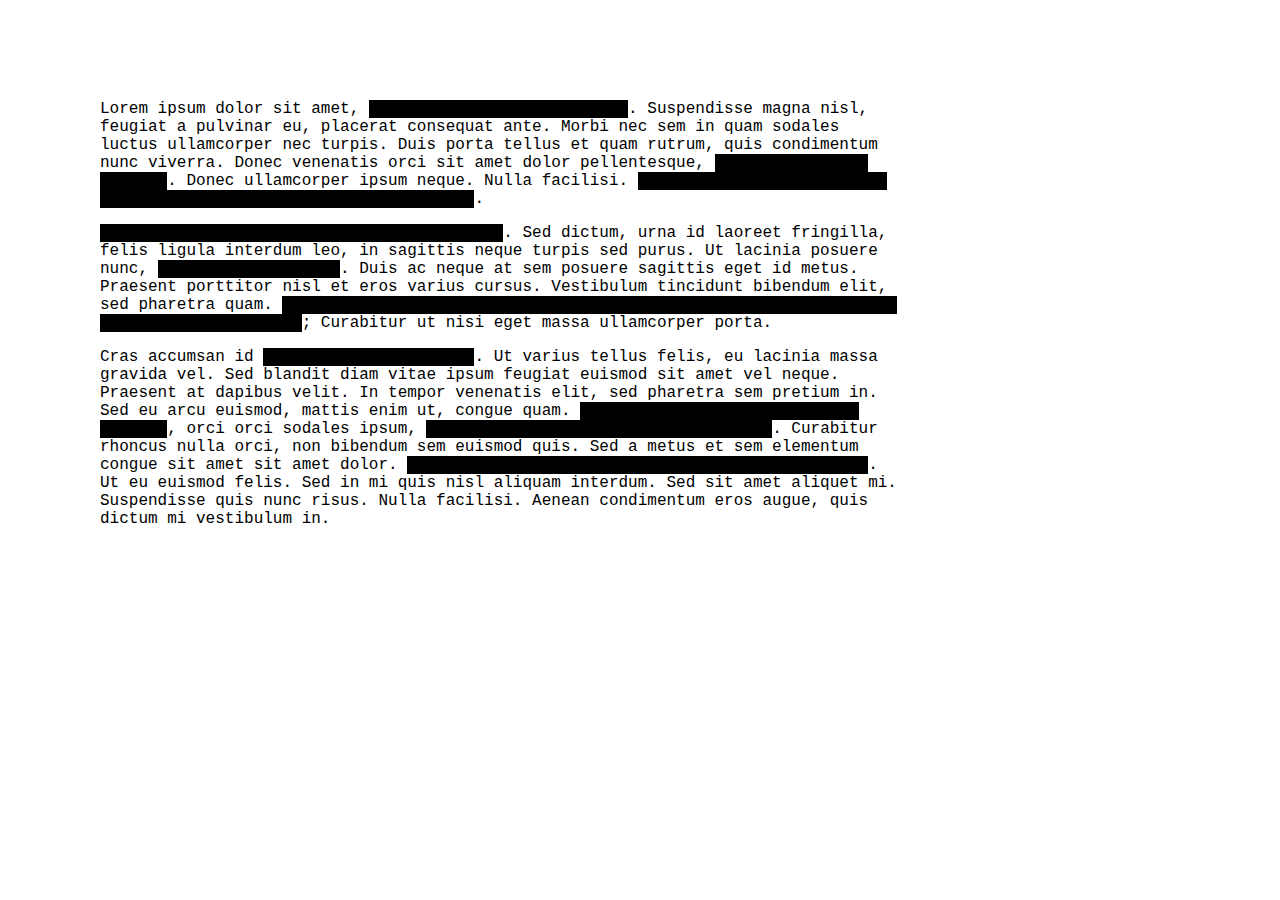
==== a2/index.html @ 1ef399c0 "A2: Start assignment2" ====
<!DOCTYPE html>
<html>
<head>
  <meta charset="utf-8">
  <meta name="viewport" width=device-width, initial-scale=1.0, maximum-scale=1.0, user-scalable=0>

  <!-- CSS stylesheet(s) -->
  <link rel="stylesheet" type="text/css" href="css/style.css" />

  <!-- Libraries -->
  <script
  src="https://code.jquery.com/jquery-3.3.1.min.js"
  integrity="sha256-FgpCb/KJQlLNfOu91ta32o/NMZxltwRo8QtmkMRdAu8="
  crossorigin="anonymous"></script>

  <!-- My script(s) -->
  <script src="js/script.js"></script>
</head>

<body>
  <p>
    Lorem ipsum dolor sit amet, <span class="redacted">consectetur adipiscing elit</span>. Suspendisse magna nisl, feugiat a pulvinar eu, placerat consequat ante. Morbi nec sem in quam sodales luctus ullamcorper nec turpis. Duis porta tellus et quam rutrum, quis condimentum nunc viverra. Donec venenatis orci sit amet dolor pellentesque, <span class="redacted">a elementum orci pretium</span>. Donec ullamcorper ipsum neque. Nulla facilisi. <span class="redacted">Morbi fringilla tellus sed erat vestibulum, at vehicula ex aliquam</span>.
  </p>

  <p>
    <span class="redacted">Ut consectetur cursus elit sit amet dictum</span>. Sed dictum, urna id laoreet fringilla, felis ligula interdum leo, in sagittis neque turpis sed purus. Ut lacinia posuere nunc, <span class="redacted">non vestibulum enim</span>. Duis ac neque at sem posuere sagittis eget id metus. Praesent porttitor nisl et eros varius cursus. Vestibulum tincidunt bibendum elit, sed pharetra quam. <span class="redacted">Vestibulum ante ipsum primis in faucibus orci luctus et ultrices posuere cubilia Curae</span>; Curabitur ut nisi eget massa ullamcorper porta.
  </p>

  <p>
    Cras accumsan id <span class="redacted">mauris et sollicitudin</span>. Ut varius tellus felis, eu lacinia massa gravida vel. Sed blandit diam vitae ipsum feugiat euismod sit amet vel neque. Praesent at dapibus velit. In tempor venenatis elit, sed pharetra sem pretium in. Sed eu arcu euismod, mattis enim ut, congue quam. <span class="redacted">Cras tempor, justo ac pretium egestas</span>, orci orci sodales ipsum, <span class="redacted">id lobortis tortor turpis quis velit</span>. Curabitur rhoncus nulla orci, non bibendum sem euismod quis. Sed a metus et sem elementum congue sit amet sit amet dolor. <span class="redacted">Aliquam bibendum velit id justo gravida suscipit</span>. Ut eu euismod felis. Sed in mi quis nisl aliquam interdum. Sed sit amet aliquet mi. Suspendisse quis nunc risus. Nulla facilisi. Aenean condimentum eros augue, quis dictum mi vestibulum in.
  </p>
</body>

</html>
---- a2/css/style.css ----
/*********************************************

Raving Redactionist CSS.

**********************************************/

/* Just some general syling of the page for aesthetics. Personal choice. */
body {
  font-family: Courier, monospace;
  width: 800px;
  margin-left: 100px;
  margin-top: 100px;
}

/* Redacted elements need to be blanked out */
.redacted {
  background-color: black; /* Black background */
  color: transparent; /* Invisible text so it can't be selected and seen! */
  text-decoration: none; /* Simple text */
}

/* Revealed elements need to be highlighted because it's a disaster! */
.revealed {
  background-color: transparent; /* No background */
  text-decoration: underline; /* underlined! */
  color: red; /* Emergency! */
}

.highlight{
  background-color: yellow;

}
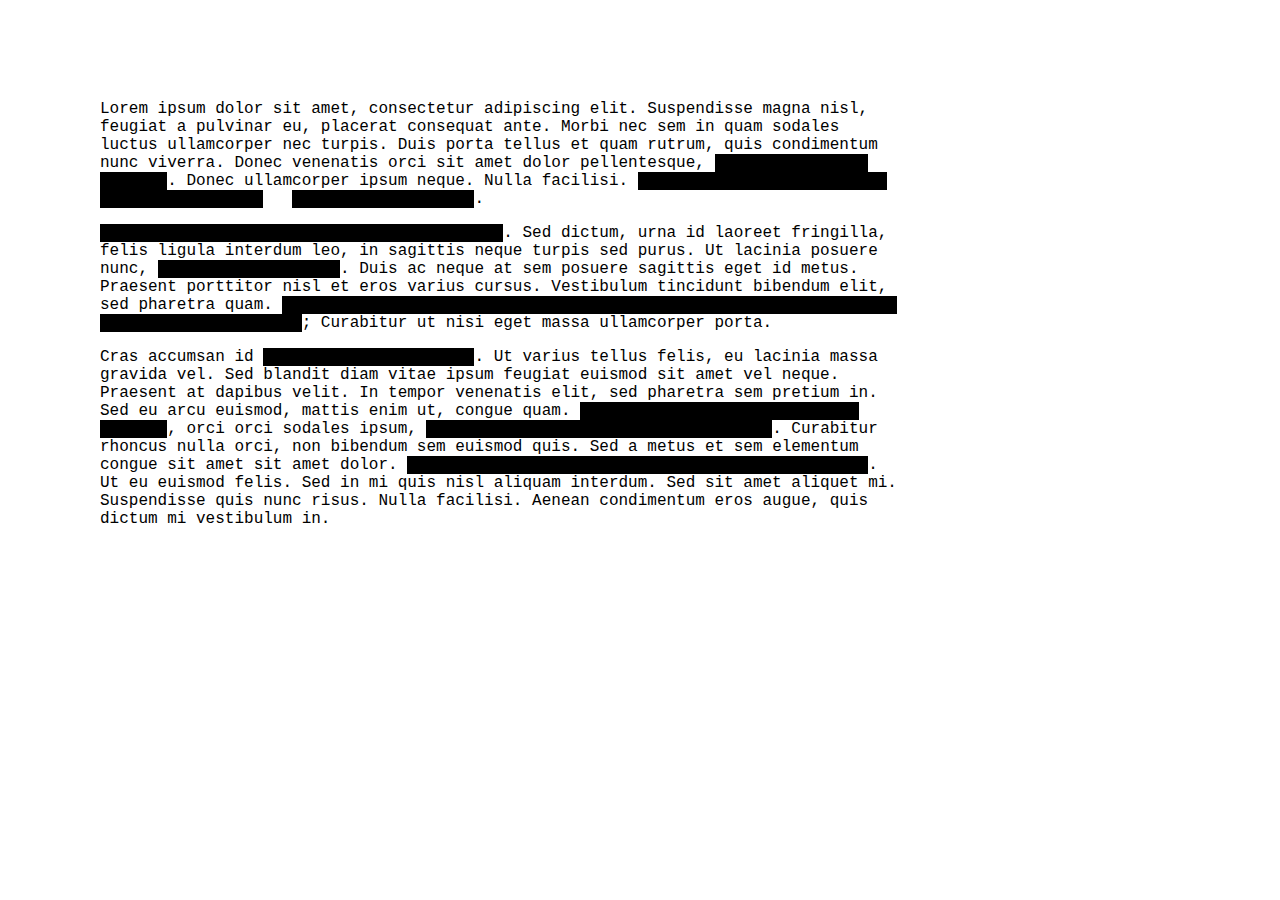
==== commit fc1ed377: "A2: Added tags secretext and make them change color when mouse is over" ====
--- a/a2/index.html
+++ b/a2/index.html
@@ -16,18 +16,17 @@
   <!-- My script(s) -->
   <script src="js/script.js"></script>
 </head>
-
 <body>
   <p>
-    Lorem ipsum dolor sit amet, <span class="redacted">consectetur adipiscing elit</span>. Suspendisse magna nisl, feugiat a pulvinar eu, placerat consequat ante. Morbi nec sem in quam sodales luctus ullamcorper nec turpis. Duis porta tellus et quam rutrum, quis condimentum nunc viverra. Donec venenatis orci sit amet dolor pellentesque, <span class="redacted">a elementum orci pretium</span>. Donec ullamcorper ipsum neque. Nulla facilisi. <span class="redacted">Morbi fringilla tellus sed erat vestibulum, at vehicula ex aliquam</span>.
+    Lorem ipsum dolor sit amet, consectetur <span class="secretext">adipiscing</span> elit. Suspendisse magna nisl, feugiat a pulvinar eu, placerat consequat ante. Morbi nec sem in quam sodales luctus ullamcorper nec turpis. Duis porta tellus et quam rutrum, quis condimentum nunc viverra. Donec venenatis orci sit amet dolor pellentesque, <span class="redacted">a elementum orci pretium</span>. Donec ullamcorper ipsum neque. Nulla facilisi. <span class="redacted">Morbi fringilla tellus sed erat vestibulum, <span class="secretext">at </span>vehicula ex aliquam</span>.
   </p>
 
   <p>
-    <span class="redacted">Ut consectetur cursus elit sit amet dictum</span>. Sed dictum, urna id laoreet fringilla, felis ligula interdum leo, in sagittis neque turpis sed purus. Ut lacinia posuere nunc, <span class="redacted">non vestibulum enim</span>. Duis ac neque at sem posuere sagittis eget id metus. Praesent porttitor nisl et eros varius cursus. Vestibulum tincidunt bibendum elit, sed pharetra quam. <span class="redacted">Vestibulum ante ipsum primis in faucibus orci luctus et ultrices posuere cubilia Curae</span>; Curabitur ut nisi eget massa ullamcorper porta.
+    <span class="redacted">Ut consectetur cursus elit sit amet dictum</span>. Sed dictum, urna id laoreet fringilla, felis ligula interdum leo, in sagittis neque turpis sed purus. Ut lacinia posuere nunc, <span class="redacted">non vestibulum enim</span>. Duis ac neque at sem posuere sagittis eget id metus. Praesent porttitor nisl et eros varius cursus. Vestibulum tincidunt bibendum elit, sed pharetra quam. <span class="redacted">Vestibulum ante ipsum primis in faucibus orci luctus et ultrices posuere cubilia Curae</span>; Curabitur ut nisi <span class="secretext">eget</span> massa ullamcorper porta.
   </p>
 
   <p>
-    Cras accumsan id <span class="redacted">mauris et sollicitudin</span>. Ut varius tellus felis, eu lacinia massa gravida vel. Sed blandit diam vitae ipsum feugiat euismod sit amet vel neque. Praesent at dapibus velit. In tempor venenatis elit, sed pharetra sem pretium in. Sed eu arcu euismod, mattis enim ut, congue quam. <span class="redacted">Cras tempor, justo ac pretium egestas</span>, orci orci sodales ipsum, <span class="redacted">id lobortis tortor turpis quis velit</span>. Curabitur rhoncus nulla orci, non bibendum sem euismod quis. Sed a metus et sem elementum congue sit amet sit amet dolor. <span class="redacted">Aliquam bibendum velit id justo gravida suscipit</span>. Ut eu euismod felis. Sed in mi quis nisl aliquam interdum. Sed sit amet aliquet mi. Suspendisse quis nunc risus. Nulla facilisi. Aenean condimentum eros augue, quis dictum mi vestibulum in.
+    Cras accumsan id <span class="redacted">mauris et sollicitudin</span>. Ut varius tellus felis, eu lacinia massa gravida vel. Sed blandit diam vitae ipsum feugiat euismod sit amet vel neque. Praesent at dapibus velit. In tempor venenatis elit, sed pharetra sem pretium in. Sed eu arcu euismod, mattis enim ut, congue quam. <span class="redacted">Cras tempor, justo ac pretium egestas</span>, orci orci sodales ipsum, <span class="redacted">id lobortis tortor turpis quis velit</span>. Curabitur rhoncus nulla orci, <span class="secretext">non </span>bibendum sem euismod quis. <span class="secretext">Sed</span> a metus et sem elementum congue sit amet sit amet dolor. <span class="redacted">Aliquam bibendum velit id justo gravida suscipit</span>. Ut eu euismod felis. Sed in mi quis nisl aliquam interdum. Sed sit amet aliquet mi. Suspendisse quis nunc risus. Nulla facilisi. Aenean condimentum eros augue, quis dictum mi vestibulum in.
   </p>
 </body>
 
--- a/a2/css/style.css
+++ b/a2/css/style.css
@@ -30,3 +30,8 @@
   background-color: yellow;
 
 }
+
+.secretext{
+  background-color: white;
+
+}
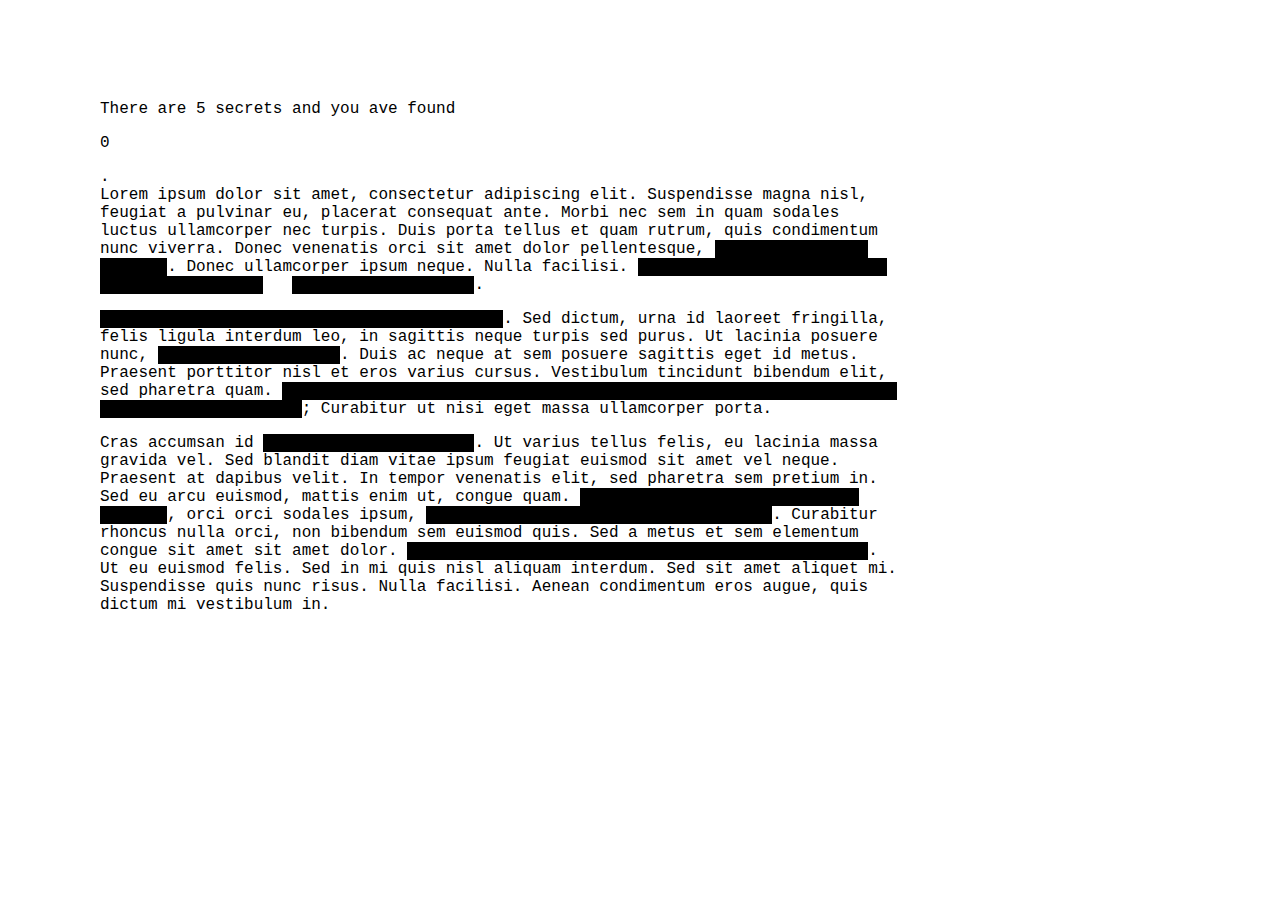
==== commit e594ee44: "A2: Added function to count how many secret found and display it" ====
--- a/a2/index.html
+++ b/a2/index.html
@@ -18,6 +18,7 @@
 </head>
 <body>
   <p>
+    There are 5 secrets and you ave found <p id="count">0</p>.<br>
     Lorem ipsum dolor sit amet, consectetur <span class="secretext">adipiscing</span> elit. Suspendisse magna nisl, feugiat a pulvinar eu, placerat consequat ante. Morbi nec sem in quam sodales luctus ullamcorper nec turpis. Duis porta tellus et quam rutrum, quis condimentum nunc viverra. Donec venenatis orci sit amet dolor pellentesque, <span class="redacted">a elementum orci pretium</span>. Donec ullamcorper ipsum neque. Nulla facilisi. <span class="redacted">Morbi fringilla tellus sed erat vestibulum, <span class="secretext">at </span>vehicula ex aliquam</span>.
   </p>
 
--- a/a2/css/style.css
+++ b/a2/css/style.css
@@ -30,7 +30,10 @@
   background-color: yellow;
 
 }
+#count{
+ background-color: white;
 
+}
 .secretext{
   background-color: white;
 
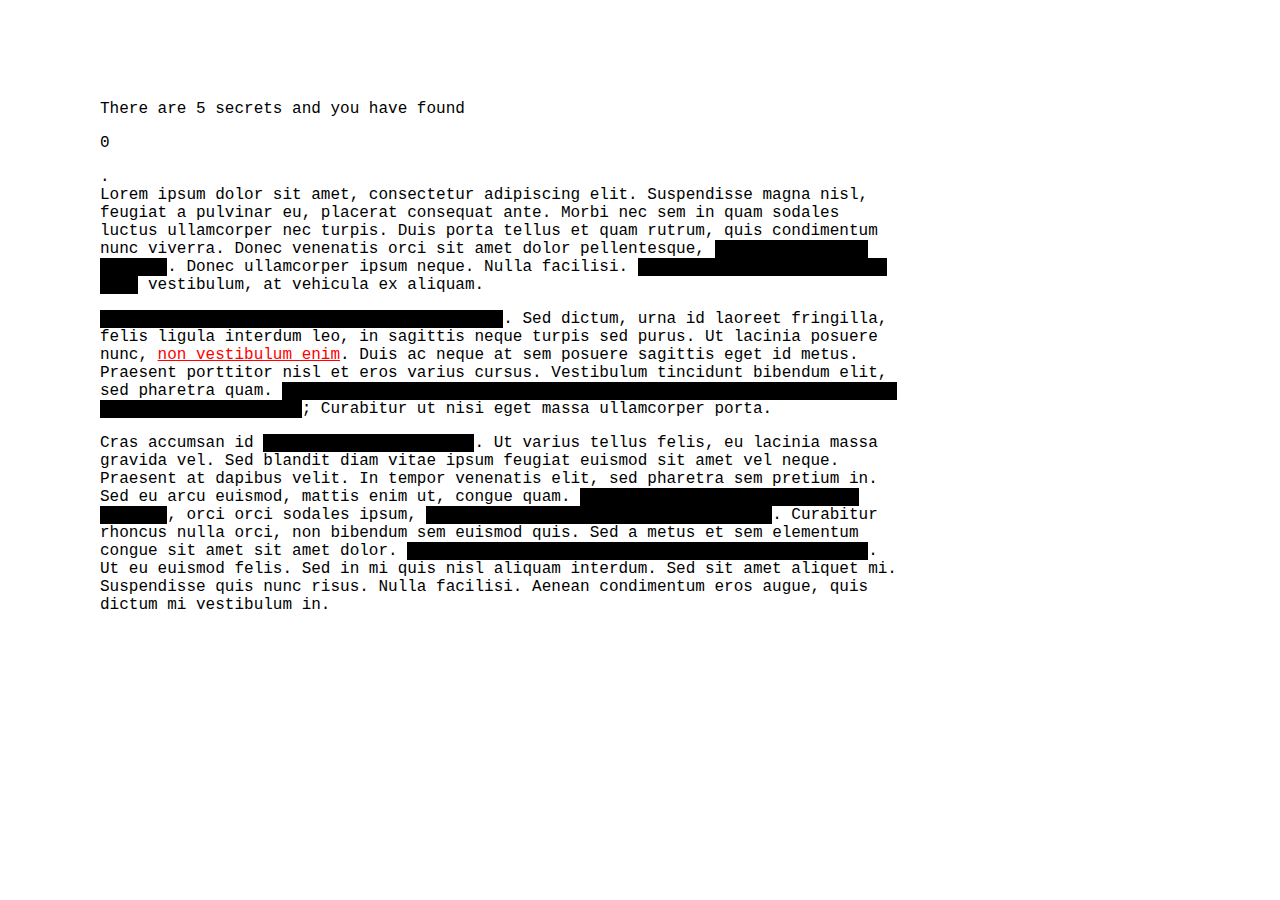
==== commit b05045fc: "A2: change the display" ====
--- a/a2/index.html
+++ b/a2/index.html
@@ -18,8 +18,8 @@
 </head>
 <body>
   <p>
-    There are 5 secrets and you ave found <p id="count">0</p>.<br>
-    Lorem ipsum dolor sit amet, consectetur <span class="secretext">adipiscing</span> elit. Suspendisse magna nisl, feugiat a pulvinar eu, placerat consequat ante. Morbi nec sem in quam sodales luctus ullamcorper nec turpis. Duis porta tellus et quam rutrum, quis condimentum nunc viverra. Donec venenatis orci sit amet dolor pellentesque, <span class="redacted">a elementum orci pretium</span>. Donec ullamcorper ipsum neque. Nulla facilisi. <span class="redacted">Morbi fringilla tellus sed erat vestibulum, <span class="secretext">at </span>vehicula ex aliquam</span>.
+    There are 5 secrets and you have found <p id="count">0</p>.<br>
+    Lorem ipsum dolor sit amet, consectetur <span class="secretext">adipiscing</span> elit. Suspendisse magna nisl, feugiat a pulvinar eu, placerat consequat ante. Morbi nec sem in quam sodales luctus ullamcorper nec turpis. Duis porta tellus et quam rutrum, quis condimentum nunc viverra. Donec venenatis orci sit amet dolor pellentesque, <span class="redacted">a elementum orci pretium</span>. Donec ullamcorper ipsum</span> neque. Nulla facilisi. <span class="redacted">Morbi fringilla tellus sed erat</span> vestibulum, <span class="secretext">at </span>vehicula ex aliquam.
   </p>
 
   <p>
--- a/a2/css/style.css
+++ b/a2/css/style.css
@@ -26,15 +26,14 @@
   color: red; /* Emergency! */
 }
 
-.highlight{
-  background-color: yellow;
 
-}
 #count{
  background-color: white;
 
 }
 .secretext{
   background-color: white;
+  text-decoration:none;
+  color:black;  
 
 }
